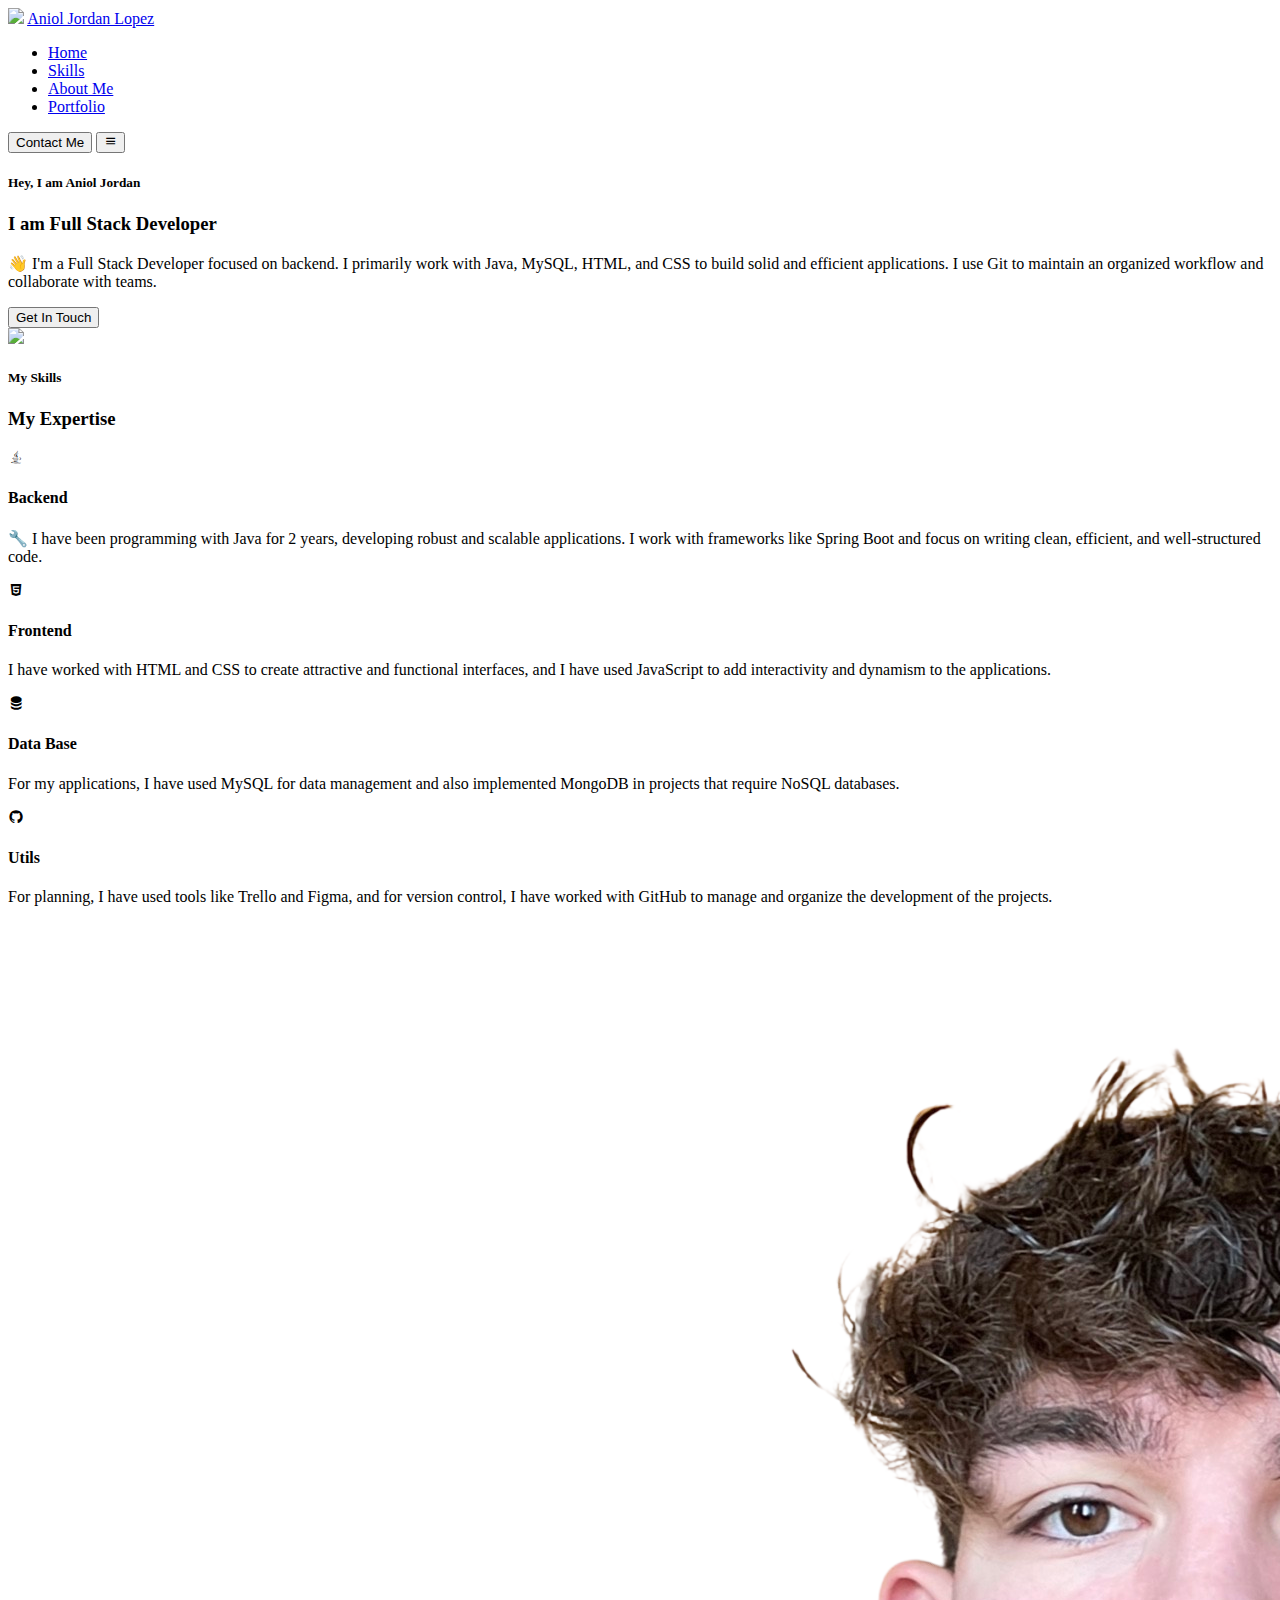
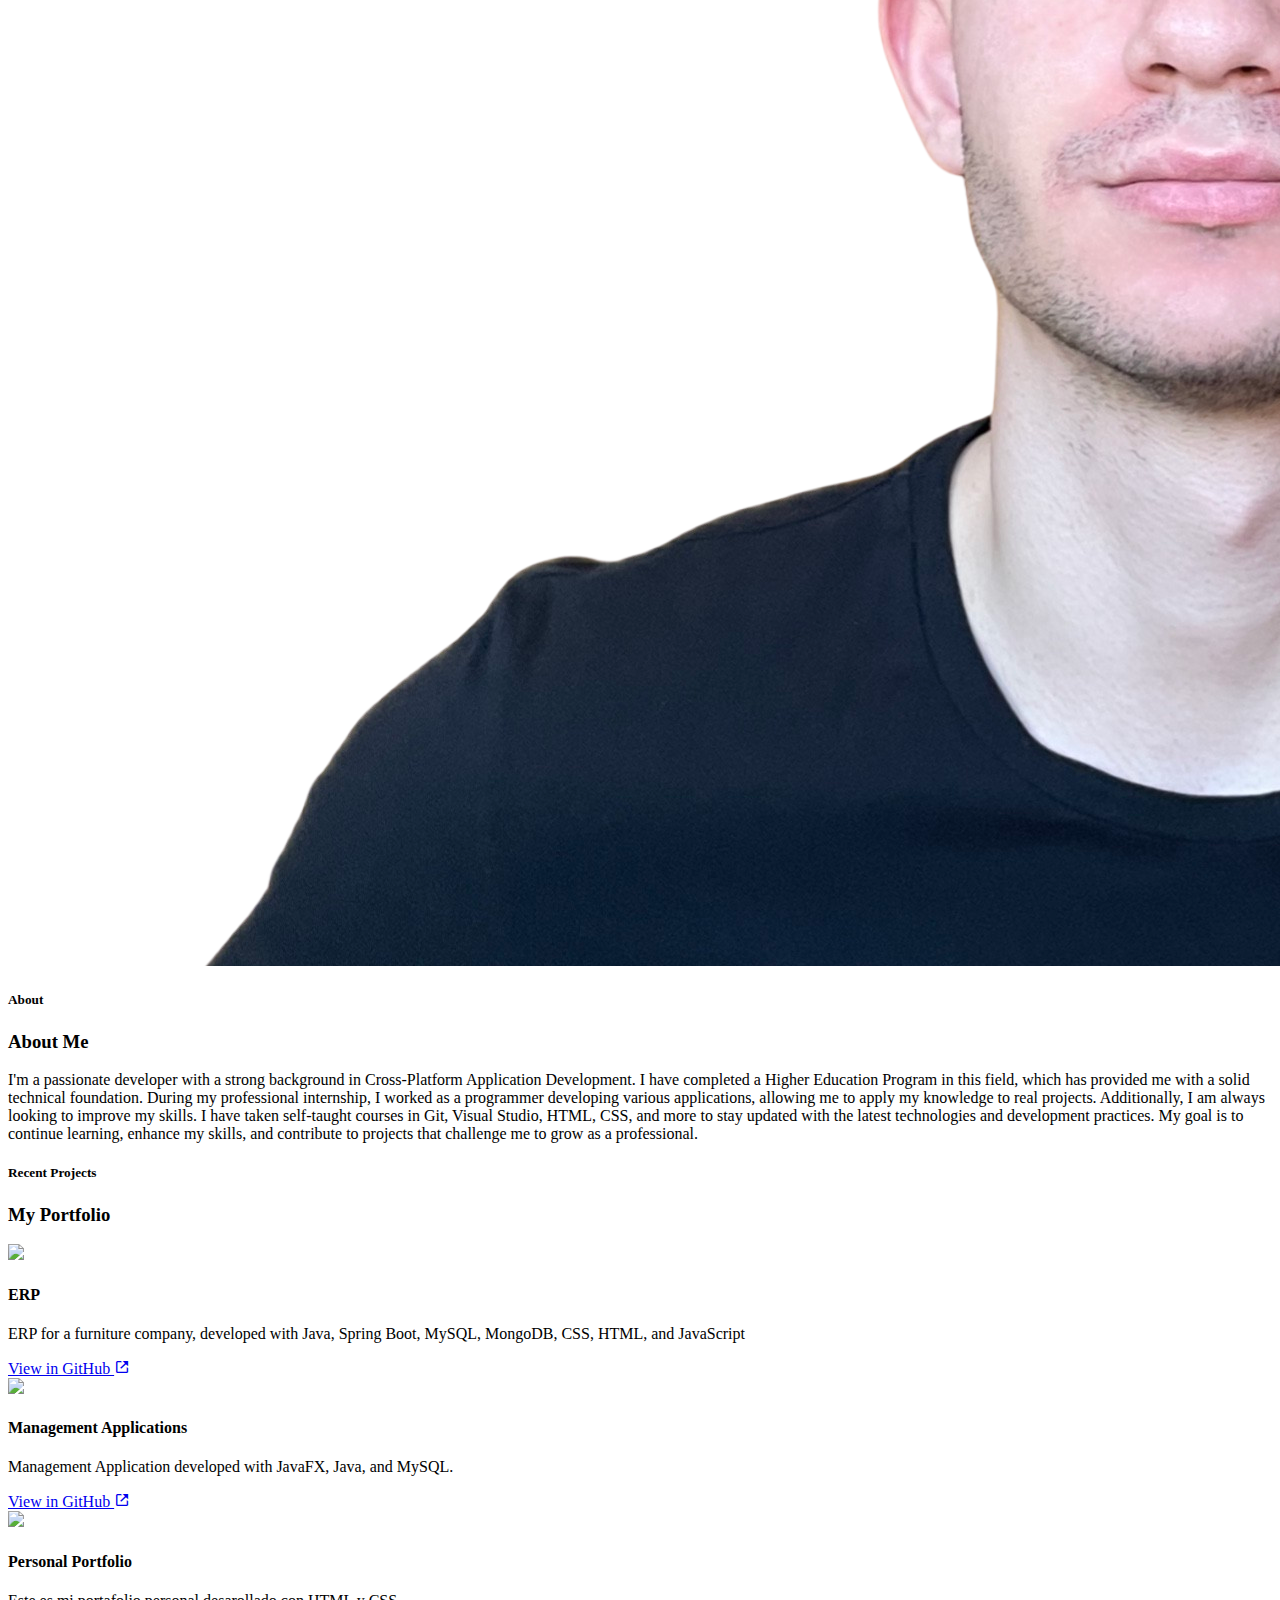
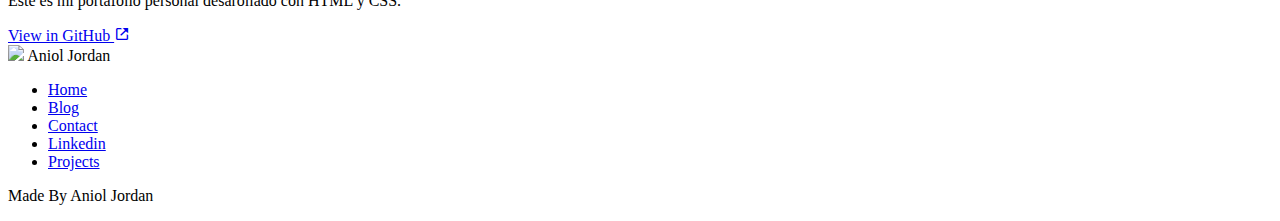
==== index.html @ bd5d6430 "v 1.0" ====
<!DOCTYPE html>
<html lang="en">

<head>
    <meta charset="UTF-8">
    <meta name="viewport" content="width=device-width, initial-scale=1.0">
    <link href='https://unpkg.com/boxicons@2.1.4/css/boxicons.min.css' rel='stylesheet'>
    <link rel="stylesheet" href="style.css">

    <title>Personal Portfolio | Aniol Jordan</title>
</head>

<body>

    <nav>
        <div class="logo">
            <img src="assets/logo.png">
            <a href="https://www.linkedin.com/in/aniol-jord%C3%A1n-l%C3%B3pez-35854123a/" target="_blank">Aniol Jordan Lopez</a>
        </div>
        <ul>
            <li><a href="#main">Home</a></li>
            <li><a href="#skills">Skills</a></li>
            <li><a href="#about">About Me</a></li>
            <li><a href="#portfolio">Portfolio</a></li>
        </ul>
        <button>Contact Me</button>
        <button id="menuButton" onclick="openMenu()">
            <i class='bx bx-menu'></i>
        </button>
    </nav>

    <div class="main" id="main">
        <div class="left">
            <h5>Hey, I am Aniol Jordan</h5>
            <h3>I am <span>Full Stack Developer</span></h3>
            <p>
                👋 I'm a Full Stack Developer focused on backend. I primarily work with Java, MySQL, HTML, and CSS to build solid and efficient applications. I use Git to maintain an organized workflow and collaborate with teams.
            </p>
            <button>Get In Touch</button>
        </div>
        <div class="right">
            <img src="assets/header-img1.png">
        </div>
    </div>

    <div class="skills" id="skills">
        <h5>My Skills</h5>
        <h3>My Expertise</h3>
        <div class="skill-items">
            <div class="item">
                <div class="icon"><i class='bx bxl-java'></i></div>
                <h4>Backend</h4>
                <p>
                    🔧 I have been programming with Java for 2 years, developing robust and scalable applications.
                    I work with frameworks like Spring Boot and focus on writing clean, efficient, and well-structured code.
                </p>
            </div>
            <div class="item">
                <div class="icon"><i class='bx bxl-html5'></i></div>
                <h4>Frontend</h4>
                <p>
                    I have worked with HTML and CSS to create attractive and functional interfaces,
                    and I have used JavaScript to add interactivity and dynamism to the applications.
                </p>
            </div>
            <div class="item">
                <div class="icon"><i class='bx bxs-data'></i></i></div>
                <h4>Data Base</h4>
                <p>
                    For my applications, I have used MySQL for data management and also implemented MongoDB in projects that require NoSQL databases.
                </p>
            </div>
            <div class="item">
                <div class="icon"><i class='bx bxl-github'></i></i></div>
                <h4>Utils</h4>
                <p>
                    For planning, I have used tools like Trello and Figma, and for version control, I have worked with GitHub to manage and organize the development of the projects.
                </p>
            </div>
        </div>
    </div>

    <div class="about" id="about">
        <div class="left">
            <img src="assets/about-img3.png">
        </div>
        <div class="right">
            <h5>About</h5>
            <h3>About Me</h3>
            <p>
                I'm a passionate developer with a strong background in Cross-Platform Application Development. I have completed a Higher Education Program in this field, which has provided me with a solid technical foundation.  
                During my professional internship, I worked as a programmer developing various applications, allowing me to apply my knowledge to real projects.  
                Additionally, I am always looking to improve my skills. I have taken self-taught courses in Git, Visual Studio, HTML, CSS, and more to stay updated with the latest technologies and development practices.  
                My goal is to continue learning, enhance my skills, and contribute to projects that challenge me to grow as a professional.
            </p>
        </div>
    </div>

    <div class="portfolio" id="portfolio">
        <div class="header">
            <div class="info">
                <h5>Recent Projects</h5>
                <h3>My Portfolio</h3>
            </div>
        </div>

        <div class="portfo-items">
            <div class="item">
                <img src="assets/ERP.PNG">
                <div class="info">
                    <h4>ERP</h4>
                    <p>
                        ERP for a furniture company, developed with Java, Spring Boot, MySQL, MongoDB, CSS, HTML, and JavaScript
                    </p>
                    <a href="https://github.com/Anioljordan/ERP">View in GitHub <i class='bx bx-link-external'></i></a>
                </div>
            </div>
            <div class="item">
                <img src="assets/magatzem2.png">
                <div class="info">
                    <h4>Management Applications</h4>
                    <p>
                        Management Application developed with JavaFX, Java, and MySQL.
                    </p>
                    <a href="https://github.com/Anioljordan/AplicacionAlmacen">View in GitHub <i class='bx bx-link-external'></i></a>
                </div>
            </div>
            <div class="item">
                <img src="assets/PersonalPortfolio.png">
                <div class="info">
                    <h4>Personal Portfolio</h4>
                    <p>
                        Este es mi portafolio personal desarollado con HTML y CSS.
                    </p>
                    <a href="https://github.com/Anioljordan/Portfolio">View in GitHub <i class='bx bx-link-external'></i></a>
                </div>
            </div>
        </div>

    </div>



    <footer>
        <div class="top">
            <div class="logo">
                <img src="assets/logo.png">
                <a>Aniol Jordan</a>
            </div>
            <ul>
                <li><a href="#">Home</a></li>
                <li><a href="#">Blog</a></li>
                <li><a href="#">Contact</a></li>
                <li><a href="#">Linkedin</a></li>
                <li><a href="#">Projects</a></li>
            </ul>
        </div>
        <div class="separator"></div>
        <div class="bottom">
            <p>
                Made By Aniol Jordan
            </p>
        </div>
    </footer>

    <script src="script.js"></script>
</body>

</html>
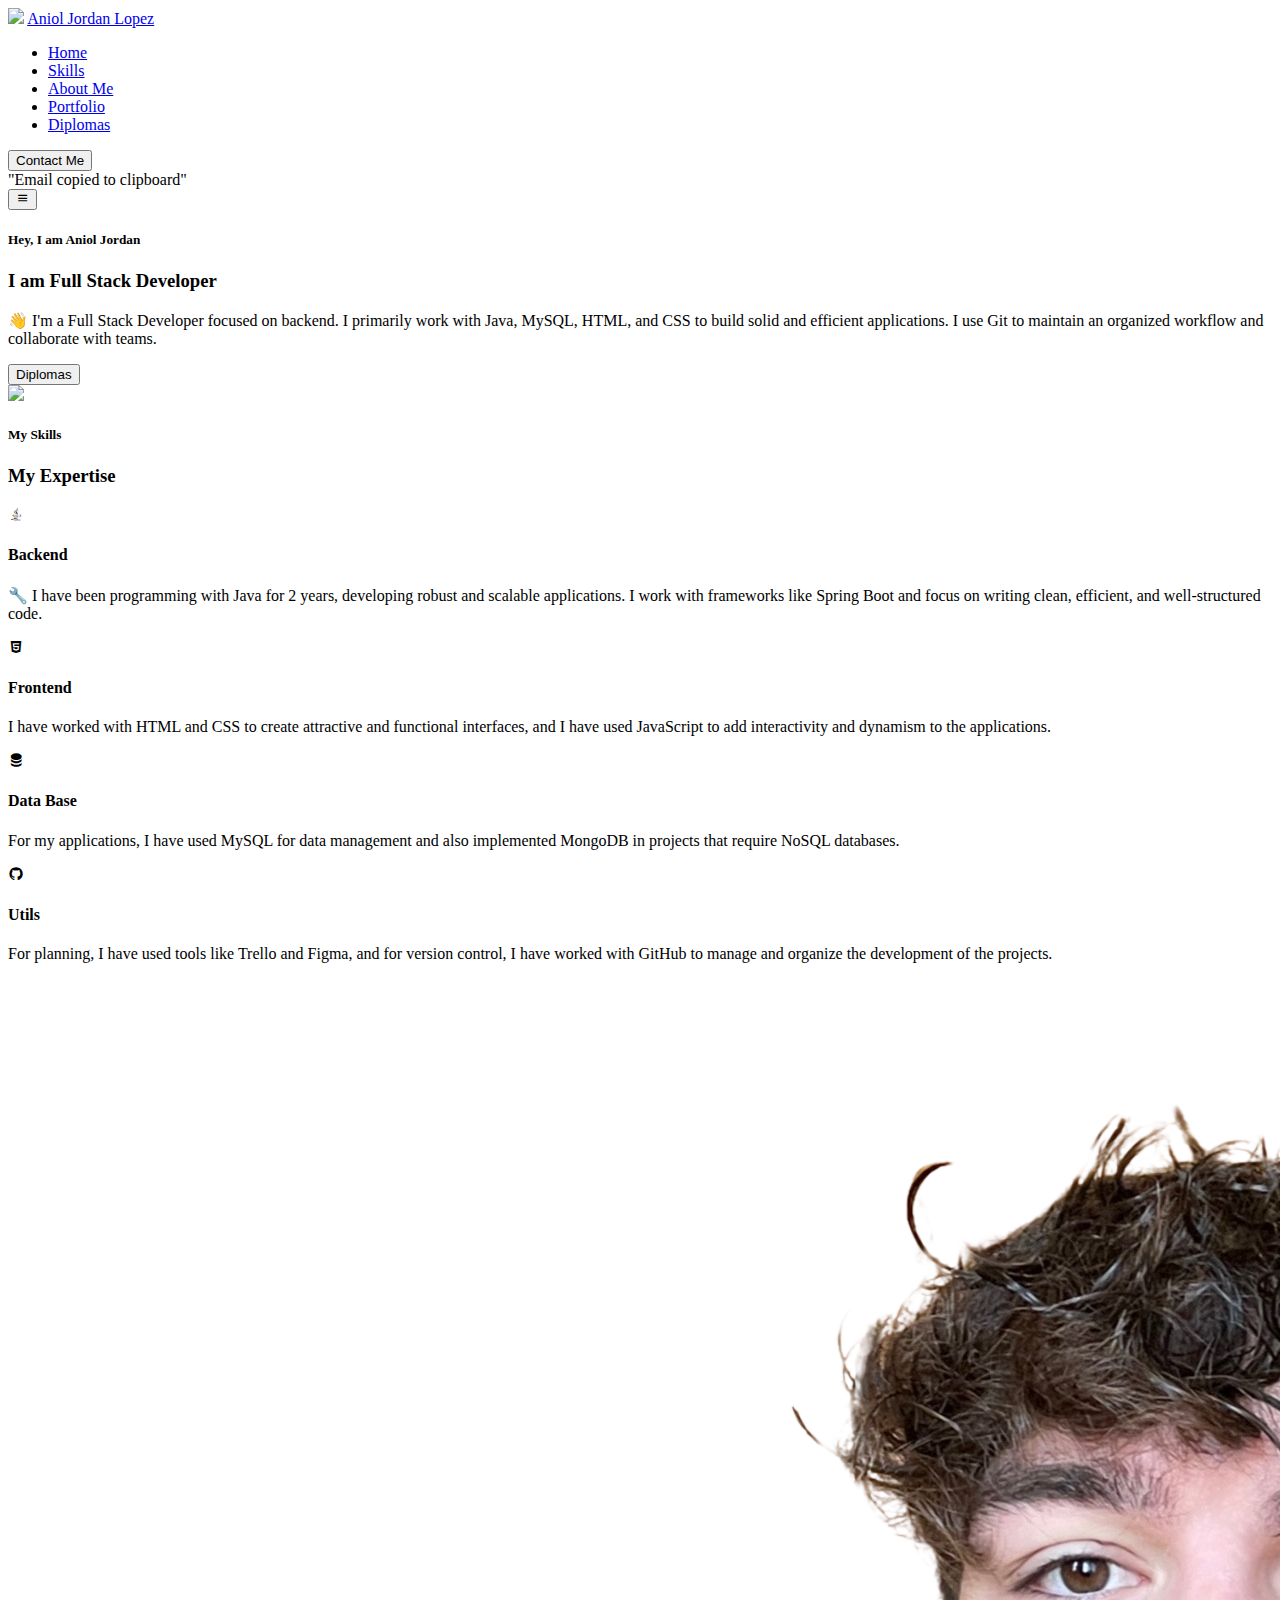
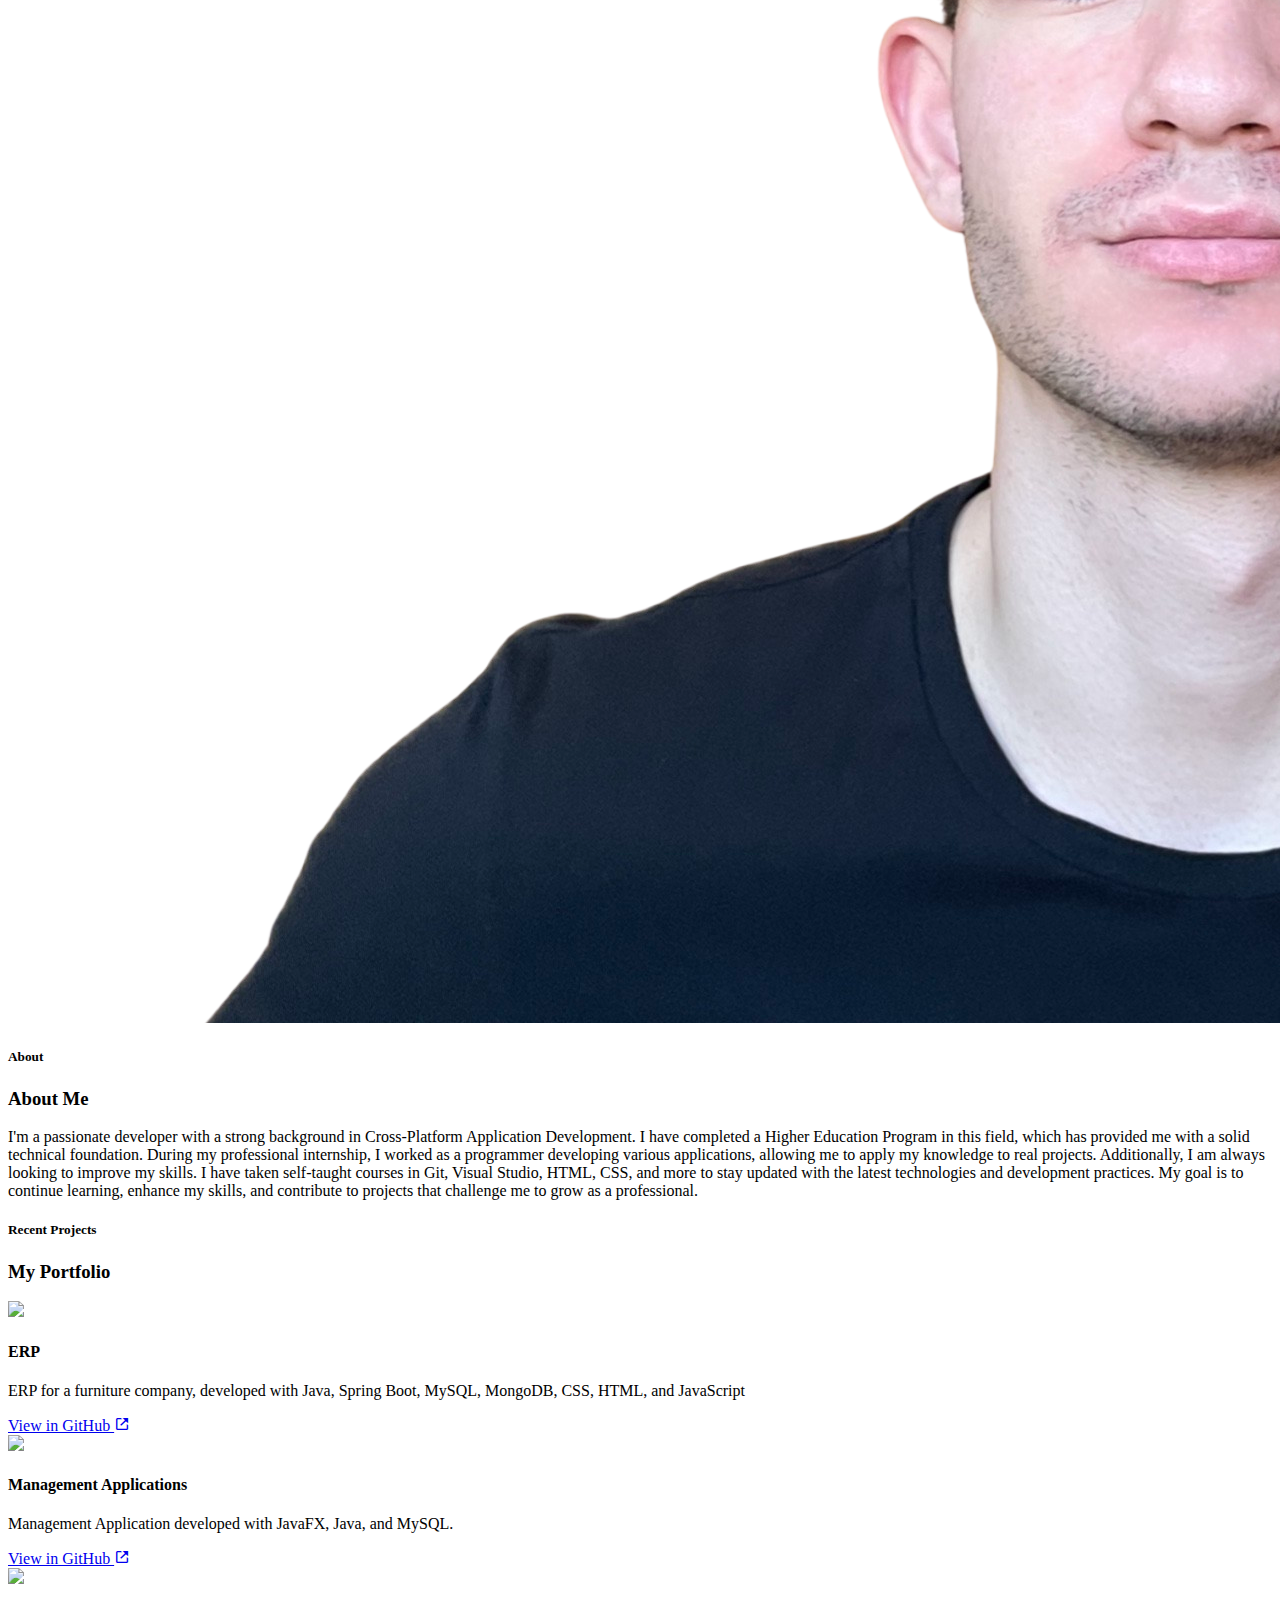
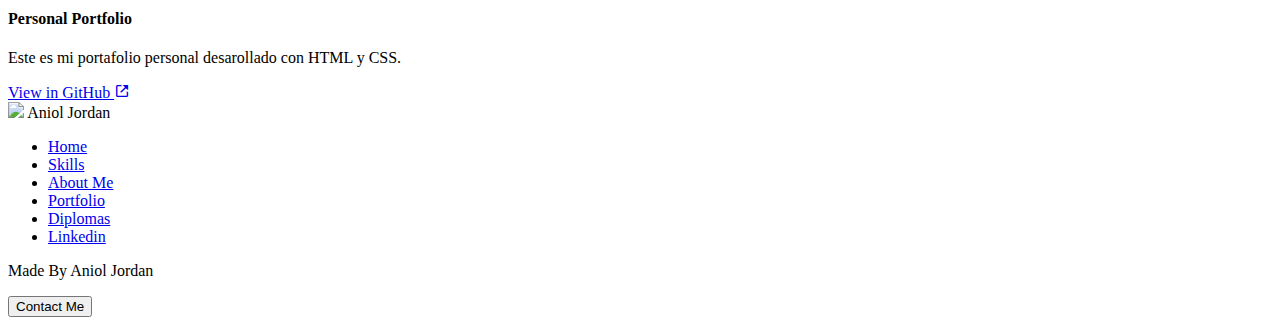
==== commit 914def7e: "adding Diplomas" ====
--- a/index.html
+++ b/index.html
@@ -15,15 +15,18 @@
     <nav>
         <div class="logo">
             <img src="assets/logo.png">
-            <a href="https://www.linkedin.com/in/aniol-jord%C3%A1n-l%C3%B3pez-35854123a/" target="_blank">Aniol Jordan Lopez</a>
+            <a href="https://www.linkedin.com/in/aniol-jord%C3%A1n-l%C3%B3pez-35854123a/" target="_blank">Aniol Jordan
+                Lopez</a>
         </div>
         <ul>
             <li><a href="#main">Home</a></li>
             <li><a href="#skills">Skills</a></li>
             <li><a href="#about">About Me</a></li>
             <li><a href="#portfolio">Portfolio</a></li>
+            <li><a href="diplomas.html">Diplomas</a></li>
         </ul>
-        <button>Contact Me</button>
+        <button onclick="copyEmail()">Contact Me</button>
+        <div id="success-message">"Email copied to clipboard"</div>
         <button id="menuButton" onclick="openMenu()">
             <i class='bx bx-menu'></i>
         </button>
@@ -34,9 +37,11 @@
             <h5>Hey, I am Aniol Jordan</h5>
             <h3>I am <span>Full Stack Developer</span></h3>
             <p>
-                👋 I'm a Full Stack Developer focused on backend. I primarily work with Java, MySQL, HTML, and CSS to build solid and efficient applications. I use Git to maintain an organized workflow and collaborate with teams.
+                👋 I'm a Full Stack Developer focused on backend. I primarily work with Java, MySQL, HTML, and CSS to
+                build solid and efficient applications. I use Git to maintain an organized workflow and collaborate with
+                teams.
             </p>
-            <button>Get In Touch</button>
+            <button onclick="location.href='diplomas.html'">Diplomas</button>
         </div>
         <div class="right">
             <img src="assets/header-img1.png">
@@ -52,7 +57,8 @@
                 <h4>Backend</h4>
                 <p>
                     🔧 I have been programming with Java for 2 years, developing robust and scalable applications.
-                    I work with frameworks like Spring Boot and focus on writing clean, efficient, and well-structured code.
+                    I work with frameworks like Spring Boot and focus on writing clean, efficient, and well-structured
+                    code.
                 </p>
             </div>
             <div class="item">
@@ -67,14 +73,16 @@
                 <div class="icon"><i class='bx bxs-data'></i></i></div>
                 <h4>Data Base</h4>
                 <p>
-                    For my applications, I have used MySQL for data management and also implemented MongoDB in projects that require NoSQL databases.
+                    For my applications, I have used MySQL for data management and also implemented MongoDB in projects
+                    that require NoSQL databases.
                 </p>
             </div>
             <div class="item">
                 <div class="icon"><i class='bx bxl-github'></i></i></div>
                 <h4>Utils</h4>
                 <p>
-                    For planning, I have used tools like Trello and Figma, and for version control, I have worked with GitHub to manage and organize the development of the projects.
+                    For planning, I have used tools like Trello and Figma, and for version control, I have worked with
+                    GitHub to manage and organize the development of the projects.
                 </p>
             </div>
         </div>
@@ -88,10 +96,15 @@
             <h5>About</h5>
             <h3>About Me</h3>
             <p>
-                I'm a passionate developer with a strong background in Cross-Platform Application Development. I have completed a Higher Education Program in this field, which has provided me with a solid technical foundation.  
-                During my professional internship, I worked as a programmer developing various applications, allowing me to apply my knowledge to real projects.  
-                Additionally, I am always looking to improve my skills. I have taken self-taught courses in Git, Visual Studio, HTML, CSS, and more to stay updated with the latest technologies and development practices.  
-                My goal is to continue learning, enhance my skills, and contribute to projects that challenge me to grow as a professional.
+                I'm a passionate developer with a strong background in Cross-Platform Application Development. I have
+                completed a Higher Education Program in this field, which has provided me with a solid technical
+                foundation.
+                During my professional internship, I worked as a programmer developing various applications, allowing me
+                to apply my knowledge to real projects.
+                Additionally, I am always looking to improve my skills. I have taken self-taught courses in Git, Visual
+                Studio, HTML, CSS, and more to stay updated with the latest technologies and development practices.
+                My goal is to continue learning, enhance my skills, and contribute to projects that challenge me to grow
+                as a professional.
             </p>
         </div>
     </div>
@@ -110,7 +123,8 @@
                 <div class="info">
                     <h4>ERP</h4>
                     <p>
-                        ERP for a furniture company, developed with Java, Spring Boot, MySQL, MongoDB, CSS, HTML, and JavaScript
+                        ERP for a furniture company, developed with Java, Spring Boot, MySQL, MongoDB, CSS, HTML, and
+                        JavaScript
                     </p>
                     <a href="https://github.com/Anioljordan/ERP">View in GitHub <i class='bx bx-link-external'></i></a>
                 </div>
@@ -122,7 +136,8 @@
                     <p>
                         Management Application developed with JavaFX, Java, and MySQL.
                     </p>
-                    <a href="https://github.com/Anioljordan/AplicacionAlmacen">View in GitHub <i class='bx bx-link-external'></i></a>
+                    <a href="https://github.com/Anioljordan/AplicacionAlmacen">View in GitHub <i
+                            class='bx bx-link-external'></i></a>
                 </div>
             </div>
             <div class="item">
@@ -132,7 +147,8 @@
                     <p>
                         Este es mi portafolio personal desarollado con HTML y CSS.
                     </p>
-                    <a href="https://github.com/Anioljordan/Portfolio">View in GitHub <i class='bx bx-link-external'></i></a>
+                    <a href="https://github.com/Anioljordan/Portfolio">View in GitHub <i
+                            class='bx bx-link-external'></i></a>
                 </div>
             </div>
         </div>
@@ -148,11 +164,12 @@
                 <a>Aniol Jordan</a>
             </div>
             <ul>
-                <li><a href="#">Home</a></li>
-                <li><a href="#">Blog</a></li>
-                <li><a href="#">Contact</a></li>
-                <li><a href="#">Linkedin</a></li>
-                <li><a href="#">Projects</a></li>
+                <li><a href="#main">Home</a></li>
+                <li><a href="#skills">Skills</a></li>
+                <li><a href="#about">About Me</a></li>
+                <li><a href="#portfolio">Portfolio</a></li>
+                <li><a href="diplomas.html">Diplomas</a></li>
+                <li><a href="https://www.linkedin.com/in/aniol-jord%C3%A1n-l%C3%B3pez-35854123a/">Linkedin</a></li>
             </ul>
         </div>
         <div class="separator"></div>
@@ -160,6 +177,7 @@
             <p>
                 Made By Aniol Jordan
             </p>
+            <button onclick="copyEmail()">Contact Me</button>
         </div>
     </footer>
 
